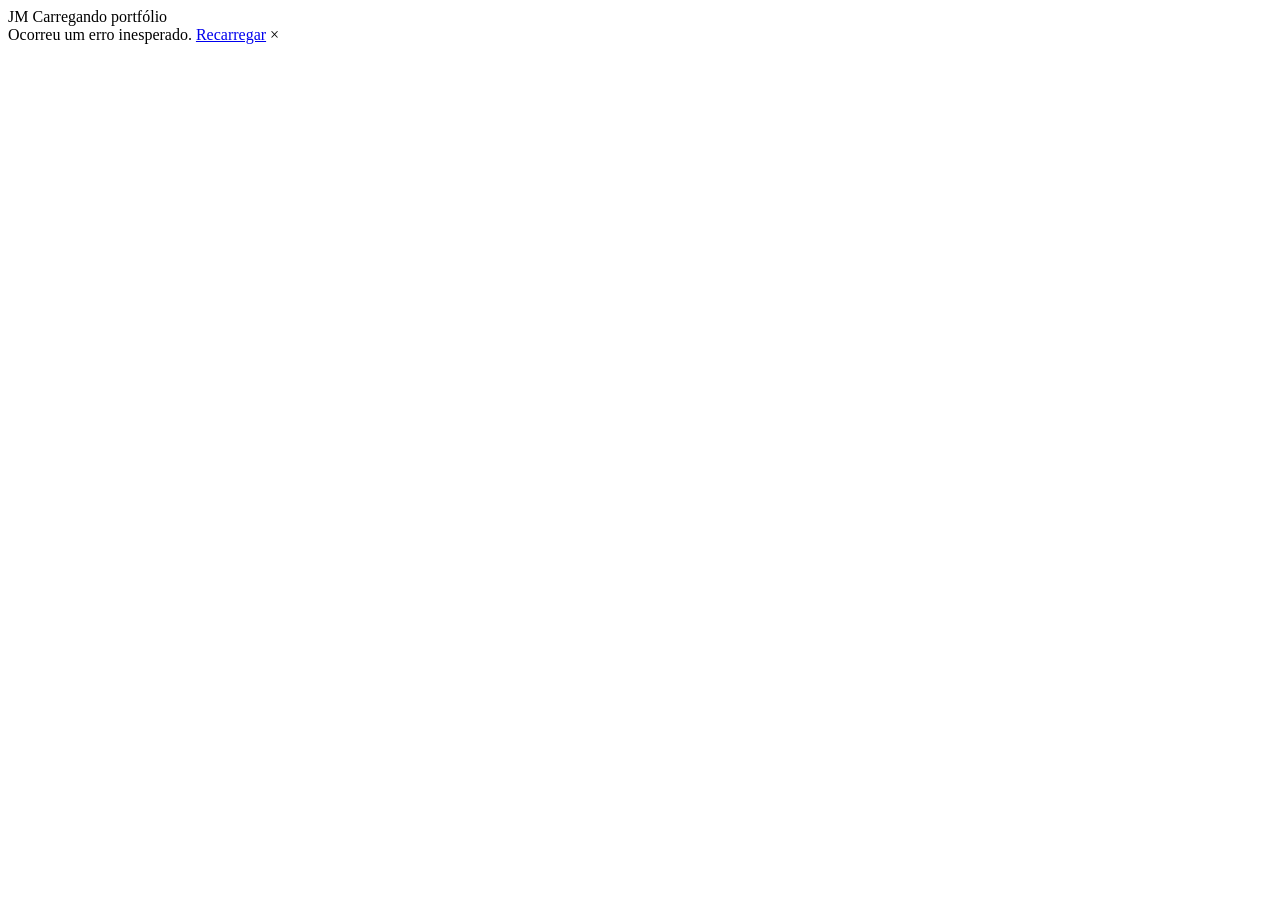
==== src/Portfolio/wwwroot/index.html @ 49d74726 "Reestrutura o portfólio com nova arquitetura, design e conteúdo Unifica a aplicação em um único proj" ====
<!DOCTYPE html>
<html lang="pt-BR">

<head>
    <meta charset="utf-8" />
    <meta name="viewport" content="width=device-width, initial-scale=1.0" />
    <title>João Marcelo Daltro Marques · Desenvolvedor .NET</title>
    <meta name="description" content="Desenvolvedor .NET com experiência em sistemas corporativos, soluções GIS, geoinformação e aplicações web." />
    <meta name="theme-color" content="#0b0f0e" />
    <meta property="og:type" content="website" />
    <meta property="og:title" content="João Marcelo Daltro Marques · Desenvolvedor .NET" />
    <meta property="og:description" content="Sistemas corporativos, soluções GIS, geoinformação e aplicações web com .NET." />
    <base href="/" />
    <link rel="icon" type="image/svg+xml" href="favicon.svg" />
    <link rel="preconnect" href="https://fonts.googleapis.com" />
    <link rel="preconnect" href="https://fonts.gstatic.com" crossorigin />
    <link rel="stylesheet" href="https://fonts.googleapis.com/css2?family=JetBrains+Mono:wght@400;500&family=Manrope:wght@400;500;600;700;800&display=swap" />
    <link rel="stylesheet" href="css/app.css" />
    <link rel="stylesheet" href="Portfolio.styles.css" />
</head>

<body>
    <div id="app">
        <div class="boot" role="status" aria-live="polite">
            <span class="boot__mark">JM</span>
            <span class="boot__bar"><span class="boot__progress"></span></span>
            <span class="boot__label">Carregando portfólio</span>
        </div>
    </div>

    <div id="blazor-error-ui">
        Ocorreu um erro inesperado.
        <a href="." class="reload">Recarregar</a>
        <span class="dismiss">×</span>
    </div>

    <script src="_framework/blazor.webassembly.js"></script>
    <script async src="https://www.googletagmanager.com/gtag/js?id=G-9Q60RL15XK"></script>
    <script>
        window.dataLayer = window.dataLayer || [];
        function gtag() { dataLayer.push(arguments); }
        gtag('js', new Date());
        gtag('config', 'G-9Q60RL15XK');
    </script>
</body>

</html>
---- src/Portfolio/wwwroot/css/app.css ----
:root {
    --bg: #0b0f0e;
    --surface: #111715;
    --surface-raised: #161e1b;
    --line: rgba(233, 231, 225, 0.09);
    --line-strong: rgba(233, 231, 225, 0.18);
    --text: #e9e7e1;
    --text-muted: #a3aba6;
    --text-subtle: #737c77;
    --accent: #e3a857;
    --accent-soft: rgba(227, 168, 87, 0.12);
    --teal: #6cc2ad;
    --teal-soft: rgba(108, 194, 173, 0.12);
    --font-sans: "Manrope", system-ui, -apple-system, "Segoe UI", sans-serif;
    --font-mono: "JetBrains Mono", ui-monospace, "SFMono-Regular", Consolas, monospace;
    --radius: 14px;
    --radius-small: 8px;
    --container: 1160px;
    --gutter: clamp(1.25rem, 4vw, 2.5rem);
    --header-height: 68px;
    --ease: cubic-bezier(0.22, 1, 0.36, 1);
}

*,
*::before,
*::after {
    box-sizing: border-box;
}

html {
    scroll-behavior: smooth;
    scroll-padding-top: calc(var(--header-height) + 1rem);
    -webkit-text-size-adjust: 100%;
}

body {
    margin: 0;
    min-height: 100vh;
    background: var(--bg);
    color: var(--text);
    font-family: var(--font-sans);
    font-size: 1rem;
    line-height: 1.65;
    -webkit-font-smoothing: antialiased;
    text-rendering: optimizeLegibility;
}

h1,
h2,
h3,
h4,
p,
ul,
ol,
figure {
    margin: 0;
}

ul,
ol {
    padding: 0;
    list-style: none;
}

img,
svg {
    display: block;
    max-width: 100%;
}

a {
    color: inherit;
    text-decoration: none;
}

button {
    font: inherit;
    color: inherit;
}

::selection {
    background: var(--accent);
    color: var(--bg);
}

:focus-visible {
    outline: 2px solid var(--accent);
    outline-offset: 3px;
    border-radius: 4px;
}

.container {
    width: 100%;
    max-width: var(--container);
    margin-inline: auto;
    padding-inline: var(--gutter);
}

.section {
    padding-block: clamp(4.5rem, 10vw, 7.5rem);
    border-top: 1px solid var(--line);
}

.mono {
    font-family: var(--font-mono);
    font-size: 0.78rem;
    letter-spacing: 0.02em;
}

.visually-hidden {
    position: absolute;
    width: 1px;
    height: 1px;
    padding: 0;
    margin: -1px;
    overflow: hidden;
    clip: rect(0, 0, 0, 0);
    white-space: nowrap;
    border: 0;
}

.button {
    display: inline-flex;
    align-items: center;
    gap: 0.6rem;
    padding: 0.8rem 1.3rem;
    border: 1px solid var(--line-strong);
    border-radius: 999px;
    font-weight: 600;
    font-size: 0.95rem;
    line-height: 1;
    transition: background-color 0.25s var(--ease), border-color 0.25s var(--ease), color 0.25s var(--ease), transform 0.25s var(--ease);
}

.button:hover {
    border-color: var(--text);
    transform: translateY(-1px);
}

.button--primary {
    background: var(--accent);
    border-color: var(--accent);
    color: var(--bg);
}

.button--primary:hover {
    background: #edb96f;
    border-color: #edb96f;
}

.button__icon {
    width: 1rem;
    height: 1rem;
}

[data-reveal] {
    opacity: 0;
    transform: translateY(18px);
    transition: opacity 0.7s var(--ease), transform 0.7s var(--ease);
}

[data-reveal].is-visible {
    opacity: 1;
    transform: none;
}

.boot {
    position: fixed;
    inset: 0;
    display: flex;
    flex-direction: column;
    align-items: center;
    justify-content: center;
    gap: 1.1rem;
    background: var(--bg);
    color: var(--text-muted);
    font-family: var(--font-sans);
}

.boot__mark {
    display: grid;
    place-items: center;
    width: 52px;
    height: 52px;
    border: 1.5px solid var(--accent);
    border-radius: 14px;
    color: var(--text);
    font-weight: 800;
    letter-spacing: 0.02em;
}

.boot__bar {
    width: 160px;
    height: 2px;
    background: var(--line);
    overflow: hidden;
    border-radius: 2px;
}

.boot__progress {
    display: block;
    height: 100%;
    width: var(--blazor-load-percentage, 0%);
    background: var(--accent);
    transition: width 0.2s ease;
}

.boot__label {
    font-family: var(--font-mono);
    font-size: 0.72rem;
    letter-spacing: 0.08em;
    text-transform: uppercase;
}

#blazor-error-ui {
    display: none;
    position: fixed;
    inset: auto 1rem 1rem 1rem;
    z-index: 1000;
    padding: 0.9rem 1.2rem;
    background: #3a1d1d;
    border: 1px solid #6b2f2f;
    border-radius: var(--radius-small);
    color: var(--text);
}

#blazor-error-ui .reload {
    margin-left: 0.5rem;
    text-decoration: underline;
}

#blazor-error-ui .dismiss {
    float: right;
    cursor: pointer;
}

@media (prefers-reduced-motion: reduce) {
    html {
        scroll-behavior: auto;
    }

    *,
    *::before,
    *::after {
        animation-duration: 0.01ms !important;
        transition-duration: 0.01ms !important;
    }

    [data-reveal] {
        opacity: 1;
        transform: none;
    }
}

.icon {
    width: 1.1rem;
    height: 1.1rem;
    flex-shrink: 0;
}
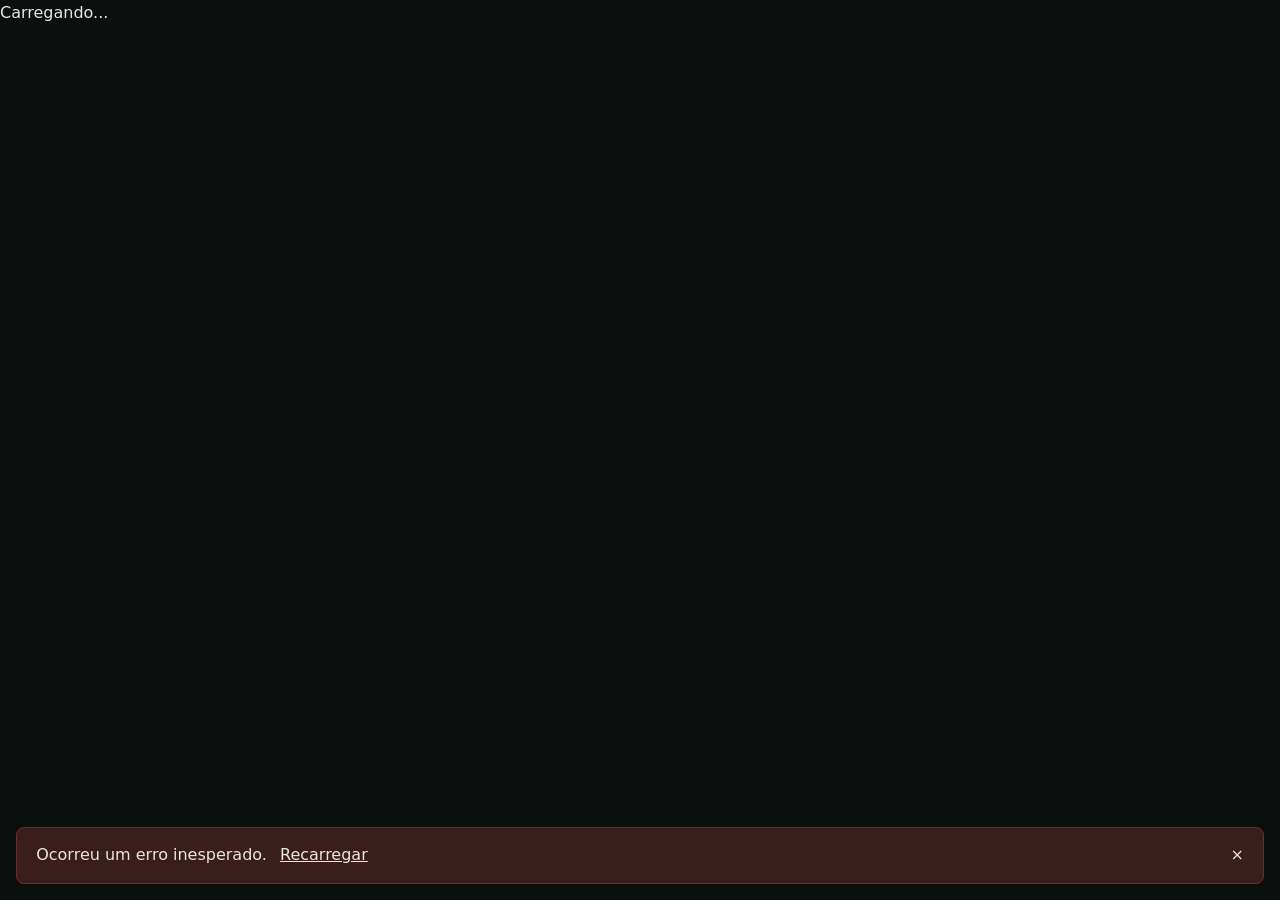
==== commit c0195b25: "Retoma a identidade visual inspirada em Steven Universo Restaura o fundo, o avatar, a timeline com a" ====
--- a/src/Portfolio/wwwroot/index.html
+++ b/src/Portfolio/wwwroot/index.html
@@ -6,25 +6,26 @@
     <meta name="viewport" content="width=device-width, initial-scale=1.0" />
     <title>João Marcelo Daltro Marques · Desenvolvedor .NET</title>
     <meta name="description" content="Desenvolvedor .NET com experiência em sistemas corporativos, soluções GIS, geoinformação e aplicações web." />
-    <meta name="theme-color" content="#0b0f0e" />
+    <meta name="theme-color" content="#1e1e2f" />
     <meta property="og:type" content="website" />
     <meta property="og:title" content="João Marcelo Daltro Marques · Desenvolvedor .NET" />
     <meta property="og:description" content="Sistemas corporativos, soluções GIS, geoinformação e aplicações web com .NET." />
     <base href="/" />
-    <link rel="icon" type="image/svg+xml" href="favicon.svg" />
+    <link rel="icon" type="image/png" href="favicon.png" />
+    <link rel="preload" as="image" href="img/background.webp" />
     <link rel="preconnect" href="https://fonts.googleapis.com" />
     <link rel="preconnect" href="https://fonts.gstatic.com" crossorigin />
-    <link rel="stylesheet" href="https://fonts.googleapis.com/css2?family=JetBrains+Mono:wght@400;500&family=Manrope:wght@400;500;600;700;800&display=swap" />
+    <link rel="stylesheet" href="https://fonts.googleapis.com/css2?family=Fredoka:wght@400;500;600&display=swap" />
+    <link rel="stylesheet" href="_content/MudBlazor/MudBlazor.min.css" />
     <link rel="stylesheet" href="css/app.css" />
     <link rel="stylesheet" href="Portfolio.styles.css" />
 </head>
 
 <body>
     <div id="app">
-        <div class="boot" role="status" aria-live="polite">
-            <span class="boot__mark">JM</span>
-            <span class="boot__bar"><span class="boot__progress"></span></span>
-            <span class="boot__label">Carregando portfólio</span>
+        <div class="loading">
+            <div class="loading__spinner"></div>
+            <div class="loading__text">Carregando...</div>
         </div>
     </div>
 
@@ -35,6 +36,7 @@
     </div>
 
     <script src="_framework/blazor.webassembly.js"></script>
+    <script src="_content/MudBlazor/MudBlazor.min.js"></script>
     <script async src="https://www.googletagmanager.com/gtag/js?id=G-9Q60RL15XK"></script>
     <script>
         window.dataLayer = window.dataLayer || [];
--- a/src/Portfolio/wwwroot/css/app.css
+++ b/src/Portfolio/wwwroot/css/app.css
@@ -1,227 +1,158 @@
 :root {
-    --bg: #0b0f0e;
-    --surface: #111715;
-    --surface-raised: #161e1b;
-    --line: rgba(233, 231, 225, 0.09);
-    --line-strong: rgba(233, 231, 225, 0.18);
-    --text: #e9e7e1;
-    --text-muted: #a3aba6;
-    --text-subtle: #737c77;
-    --accent: #e3a857;
-    --accent-soft: rgba(227, 168, 87, 0.12);
-    --teal: #6cc2ad;
-    --teal-soft: rgba(108, 194, 173, 0.12);
-    --font-sans: "Manrope", system-ui, -apple-system, "Segoe UI", sans-serif;
-    --font-mono: "JetBrains Mono", ui-monospace, "SFMono-Regular", Consolas, monospace;
-    --radius: 14px;
-    --radius-small: 8px;
-    --container: 1160px;
-    --gutter: clamp(1.25rem, 4vw, 2.5rem);
-    --header-height: 68px;
-    --ease: cubic-bezier(0.22, 1, 0.36, 1);
-}
-
-*,
-*::before,
-*::after {
-    box-sizing: border-box;
+    --glass: rgba(255, 255, 255, 0.09);
+    --glass-soft: rgba(255, 255, 255, 0.04);
+    --glass-border: rgba(255, 255, 255, 0.1);
+    --cyan: #00d4ff;
+    --cyan-soft: rgba(0, 212, 255, 0.12);
+    --pink: #ff64c8;
+    --night: #1e1e2f;
+    --text-soft: rgba(255, 255, 255, 0.78);
 }
 
 html {
     scroll-behavior: smooth;
-    scroll-padding-top: calc(var(--header-height) + 1rem);
-    -webkit-text-size-adjust: 100%;
+}
+
+html {
+    background: #141428;
 }
 
 body {
+    min-height: 100%;
     margin: 0;
-    min-height: 100vh;
-    background: var(--bg);
-    color: var(--text);
-    font-family: var(--font-sans);
-    font-size: 1rem;
-    line-height: 1.65;
-    -webkit-font-smoothing: antialiased;
-    text-rendering: optimizeLegibility;
+    color: #fff;
 }
 
-h1,
-h2,
-h3,
-h4,
-p,
-ul,
-ol,
-figure {
-    margin: 0;
+body::before {
+    content: "";
+    position: fixed;
+    inset: 0;
+    z-index: -1;
+    background: url('../img/background.webp') center / cover no-repeat;
 }
 
-ul,
-ol {
-    padding: 0;
-    list-style: none;
-}
-
-img,
-svg {
-    display: block;
-    max-width: 100%;
+body,
+.mud-typography,
+button,
+input {
+    font-family: 'Fredoka', sans-serif;
 }
 
 a {
     color: inherit;
-    text-decoration: none;
-}
-
-button {
-    font: inherit;
-    color: inherit;
 }
 
 ::selection {
-    background: var(--accent);
-    color: var(--bg);
+    background: var(--cyan);
+    color: var(--night);
 }
 
-:focus-visible {
-    outline: 2px solid var(--accent);
-    outline-offset: 3px;
-    border-radius: 4px;
+.glass {
+    background: var(--glass);
+    border: 1px solid var(--glass-border);
+    border-radius: 16px;
+    backdrop-filter: blur(6px);
+    -webkit-backdrop-filter: blur(6px);
 }
 
-.container {
-    width: 100%;
-    max-width: var(--container);
-    margin-inline: auto;
-    padding-inline: var(--gutter);
+.glass-soft {
+    background: var(--glass-soft);
+    border: 1px solid rgba(255, 255, 255, 0.08);
+    border-radius: 16px;
+    backdrop-filter: blur(6px);
+    -webkit-backdrop-filter: blur(6px);
 }
 
-.section {
-    padding-block: clamp(4.5rem, 10vw, 7.5rem);
-    border-top: 1px solid var(--line);
+.lift {
+    transition: transform 0.25s ease, box-shadow 0.3s ease, border-color 0.3s ease;
 }
 
-.mono {
-    font-family: var(--font-mono);
-    font-size: 0.78rem;
-    letter-spacing: 0.02em;
+.lift:hover {
+    transform: translateY(-4px);
+    box-shadow: 0 8px 24px rgba(0, 212, 255, 0.18);
+    border-color: rgba(0, 212, 255, 0.3);
 }
 
-.visually-hidden {
-    position: absolute;
-    width: 1px;
-    height: 1px;
-    padding: 0;
-    margin: -1px;
-    overflow: hidden;
-    clip: rect(0, 0, 0, 0);
-    white-space: nowrap;
-    border: 0;
+.tech-chip.mud-chip {
+    margin: 0;
+    color: #fff;
+    font-weight: 500;
+    background: rgba(0, 212, 255, 0.1);
+    border: 1px solid rgba(0, 212, 255, 0.22);
 }
 
-.button {
-    display: inline-flex;
-    align-items: center;
-    gap: 0.6rem;
-    padding: 0.8rem 1.3rem;
-    border: 1px solid var(--line-strong);
-    border-radius: 999px;
-    font-weight: 600;
-    font-size: 0.95rem;
-    line-height: 1;
-    transition: background-color 0.25s var(--ease), border-color 0.25s var(--ease), color 0.25s var(--ease), transform 0.25s var(--ease);
+.status-chip.mud-chip {
+    margin: 0;
+    font-weight: 500;
+    border: 1px solid currentColor;
+    background: transparent;
 }
 
-.button:hover {
-    border-color: var(--text);
-    transform: translateY(-1px);
+.status-chip--published {
+    color: #5ef0b5;
 }
 
-.button--primary {
-    background: var(--accent);
-    border-color: var(--accent);
-    color: var(--bg);
+.status-chip--in-development {
+    color: #ffd166;
 }
 
-.button--primary:hover {
-    background: #edb96f;
-    border-color: #edb96f;
+.status-chip--professional {
+    color: var(--cyan);
 }
 
-.button__icon {
-    width: 1rem;
-    height: 1rem;
+.status-chip--experimental {
+    color: var(--pink);
 }
 
-[data-reveal] {
-    opacity: 0;
-    transform: translateY(18px);
-    transition: opacity 0.7s var(--ease), transform 0.7s var(--ease);
+.status-chip--study,
+.status-chip--archived {
+    color: rgba(255, 255, 255, 0.65);
 }
 
-[data-reveal].is-visible {
-    opacity: 1;
-    transform: none;
-}
-
-.boot {
+.loading {
     position: fixed;
     inset: 0;
     display: flex;
     flex-direction: column;
     align-items: center;
     justify-content: center;
-    gap: 1.1rem;
-    background: var(--bg);
-    color: var(--text-muted);
-    font-family: var(--font-sans);
+    gap: 16px;
+    color: #fff;
+    backdrop-filter: brightness(0.6);
 }
 
-.boot__mark {
-    display: grid;
-    place-items: center;
-    width: 52px;
-    height: 52px;
-    border: 1.5px solid var(--accent);
-    border-radius: 14px;
-    color: var(--text);
-    font-weight: 800;
-    letter-spacing: 0.02em;
+.loading__spinner {
+    width: 60px;
+    height: 60px;
+    border: 8px solid rgba(255, 255, 255, 0.1);
+    border-top-color: var(--cyan);
+    border-radius: 50%;
+    animation: spin 1s linear infinite;
 }
 
-.boot__bar {
-    width: 160px;
-    height: 2px;
-    background: var(--line);
-    overflow: hidden;
-    border-radius: 2px;
+.loading__text {
+    font-size: 18px;
+    font-weight: 300;
+    text-shadow: 1px 1px 3px #000;
 }
 
-.boot__progress {
-    display: block;
-    height: 100%;
-    width: var(--blazor-load-percentage, 0%);
-    background: var(--accent);
-    transition: width 0.2s ease;
-}
-
-.boot__label {
-    font-family: var(--font-mono);
-    font-size: 0.72rem;
-    letter-spacing: 0.08em;
-    text-transform: uppercase;
+@keyframes spin {
+    to {
+        transform: rotate(360deg);
+    }
 }
 
 #blazor-error-ui {
     display: none;
     position: fixed;
-    inset: auto 1rem 1rem 1rem;
-    z-index: 1000;
+    left: 1rem;
+    right: 1rem;
+    bottom: 1rem;
+    z-index: 2000;
     padding: 0.9rem 1.2rem;
-    background: #3a1d1d;
-    border: 1px solid #6b2f2f;
-    border-radius: var(--radius-small);
-    color: var(--text);
+    background: var(--night);
+    border: 1px solid var(--pink);
+    border-radius: 12px;
 }
 
 #blazor-error-ui .reload {
@@ -245,15 +176,21 @@
         animation-duration: 0.01ms !important;
         transition-duration: 0.01ms !important;
     }
-
-    [data-reveal] {
-        opacity: 1;
-        transform: none;
-    }
 }
 
-.icon {
-    width: 1.1rem;
-    height: 1.1rem;
-    flex-shrink: 0;
+.section-title {
+    text-transform: uppercase;
+    letter-spacing: 0.06em;
 }
+
+.section-subtitle {
+    margin-top: 0.5rem;
+    color: var(--text-soft);
+}
+
+.portfolio-dialog.mud-dialog {
+    background: var(--night);
+    color: #fff;
+    border: 1px solid var(--glass-border);
+    border-radius: 16px;
+}
